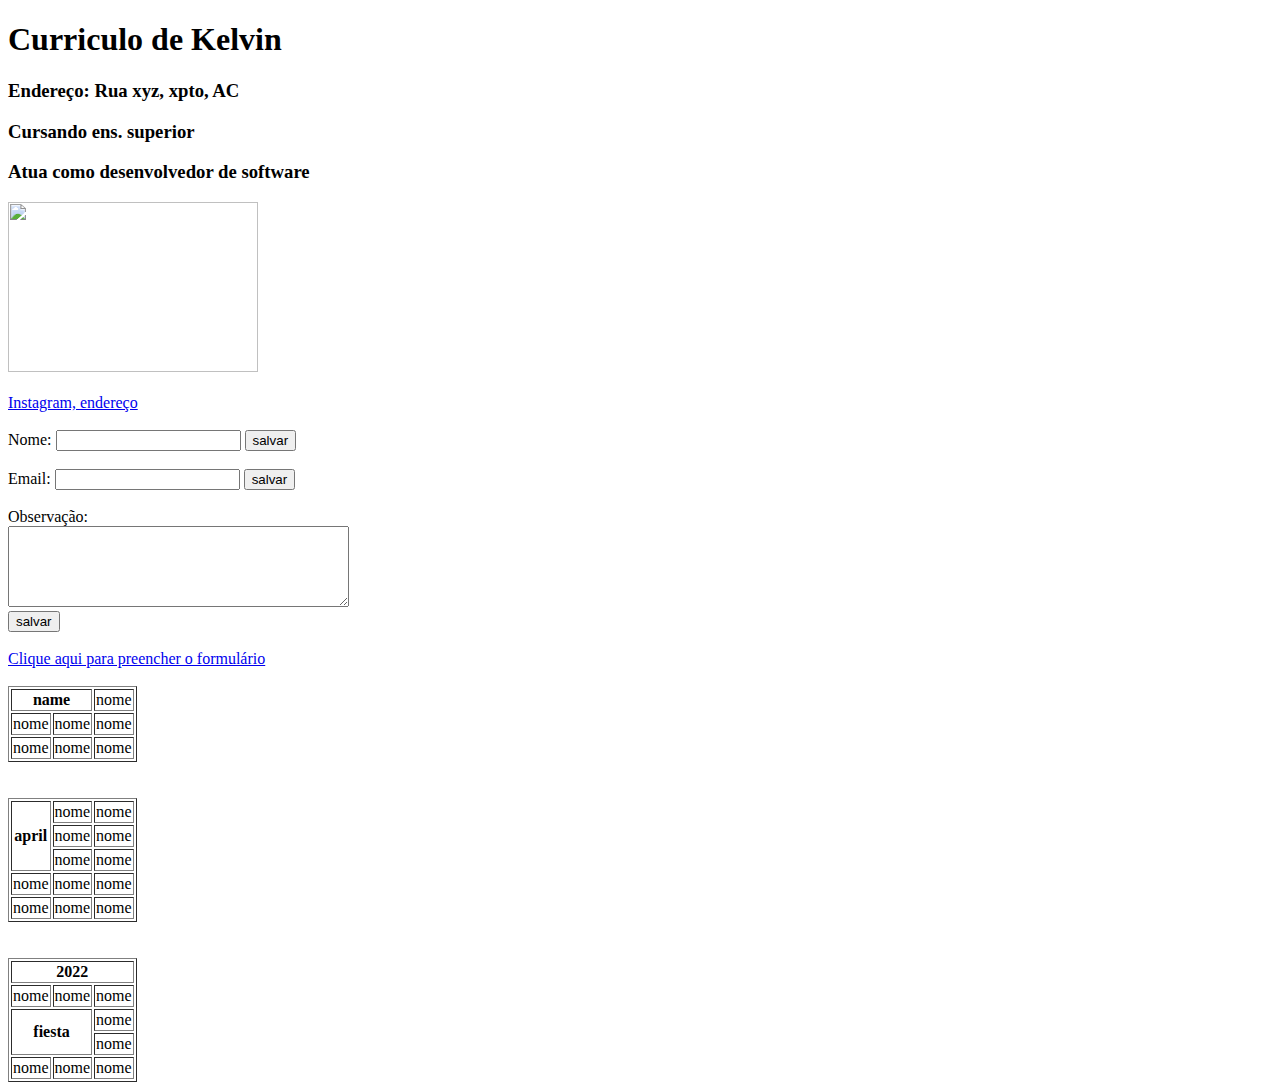
==== index.html @ 506042a2 "first commit" ====
<!DOCTYPE html>

<html>
    <head>
        <title>kelvin</title>
        <meta charset="UTF-8"/>  
    </head>

    <body>
        <h1>Curriculo de Kelvin</h1>
        <h3>Endereço: Rua xyz, xpto, AC</h3>
        <h3>Cursando ens. superior</h3>
        <h3>Atua como desenvolvedor de software</h3>
        <img src="https://i.ytimg.com/vi/kUIGYpGDjSg/hqdefault.jpg"
                    width="250px"
                    height="170px"/>
        <br>
        <br>
        <a href="https://www.instagram.com/senacsantacatarina/" target="_blank">Instagram, </a>
        <a href="https://www.google.com.br/maps" target="_blank"> endereço</a>
        <br> 
        <br>
        <label>Nome: </label>
        <input type="text" name="name"/>
        <input type="submit" value="salvar"/>
        
        <br>
        <br>
        <label>Email: </label>
        <input type="text" name="email"/>
        <input type="submit" value="salvar"/>
        <br>
        <br>
        <label>Observação: </label>
        <br>
        <textarea name="observacao" rows="5" cols="40"></textarea></li>
        <br>
        <input type="submit" value="salvar"/>
        <br>
        <br>
        <a href="formulario.html">Clique aqui para preencher o formulário</a>
        <br><br>
        <table border="1">
            <tr>
              <th colspan="2">name</th>
              <td>nome</td>
            </tr>
            <tr>
              <td>nome</td>
              <td>nome</td>
              <td>nome</td>
            </tr>
            <tr>
              <td>nome</td>
              <td>nome</td>
              <td>nome</td>
          </tr>
          </table>
          <br><br>
          <table border="1">
            <tr>
              <th rowspan="3">april</th>
              <td>nome</td>
              <td>nome</td>
            </tr>
            <tr>
              <td>nome</td>
              <td>nome</td>
            </tr>
            <tr>
              <td>nome</td>
              <td>nome</td>
          </tr>
          <tr>
            <td>nome</td>
            <td>nome</td>
            <td>nome</td>
        </tr>
        <tr>
            <td>nome</td>
            <td>nome</td>
            <td>nome</td>
        </tr>
        </table>
        <br><br>
        <table border="1">
            <tr >
              <th colspan="3">2022</th>
            </tr>
            <tr >
              <td>nome</td>
              <td>nome</td>
              <td>nome</td>
            </tr>
            <tr>
              <th colspan="2" rowspan="2">fiesta</th>
              <td>nome</td>
          </tr>
          <tr>
            <td>nome</td>
        </tr>
        <tr>
            <td>nome</td>
            <td>nome</td>
            <td>nome</td>
        </tr>
          </table>
    </body>
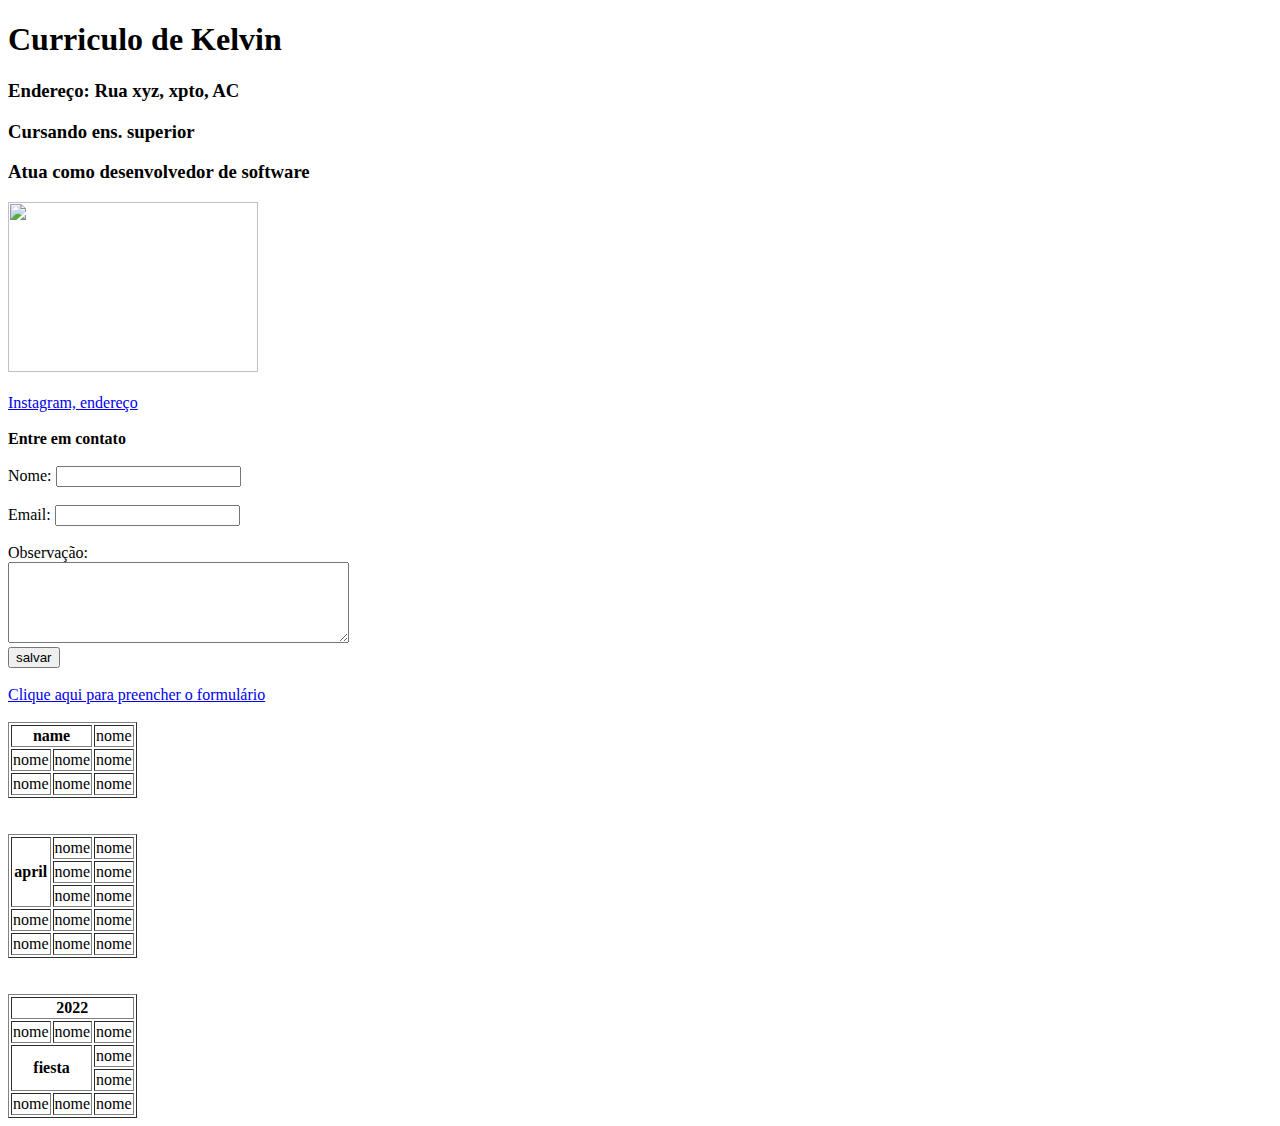
==== commit 56835d77: "commit novo" ====
--- a/index.html
+++ b/index.html
@@ -20,15 +20,15 @@
         <a href="https://www.google.com.br/maps" target="_blank"> endereço</a>
         <br> 
         <br>
+        <label><b>Entre em contato</b></label>
+        <br><br>
         <label>Nome: </label>
         <input type="text" name="name"/>
-        <input type="submit" value="salvar"/>
         
         <br>
         <br>
         <label>Email: </label>
         <input type="text" name="email"/>
-        <input type="submit" value="salvar"/>
         <br>
         <br>
         <label>Observação: </label>
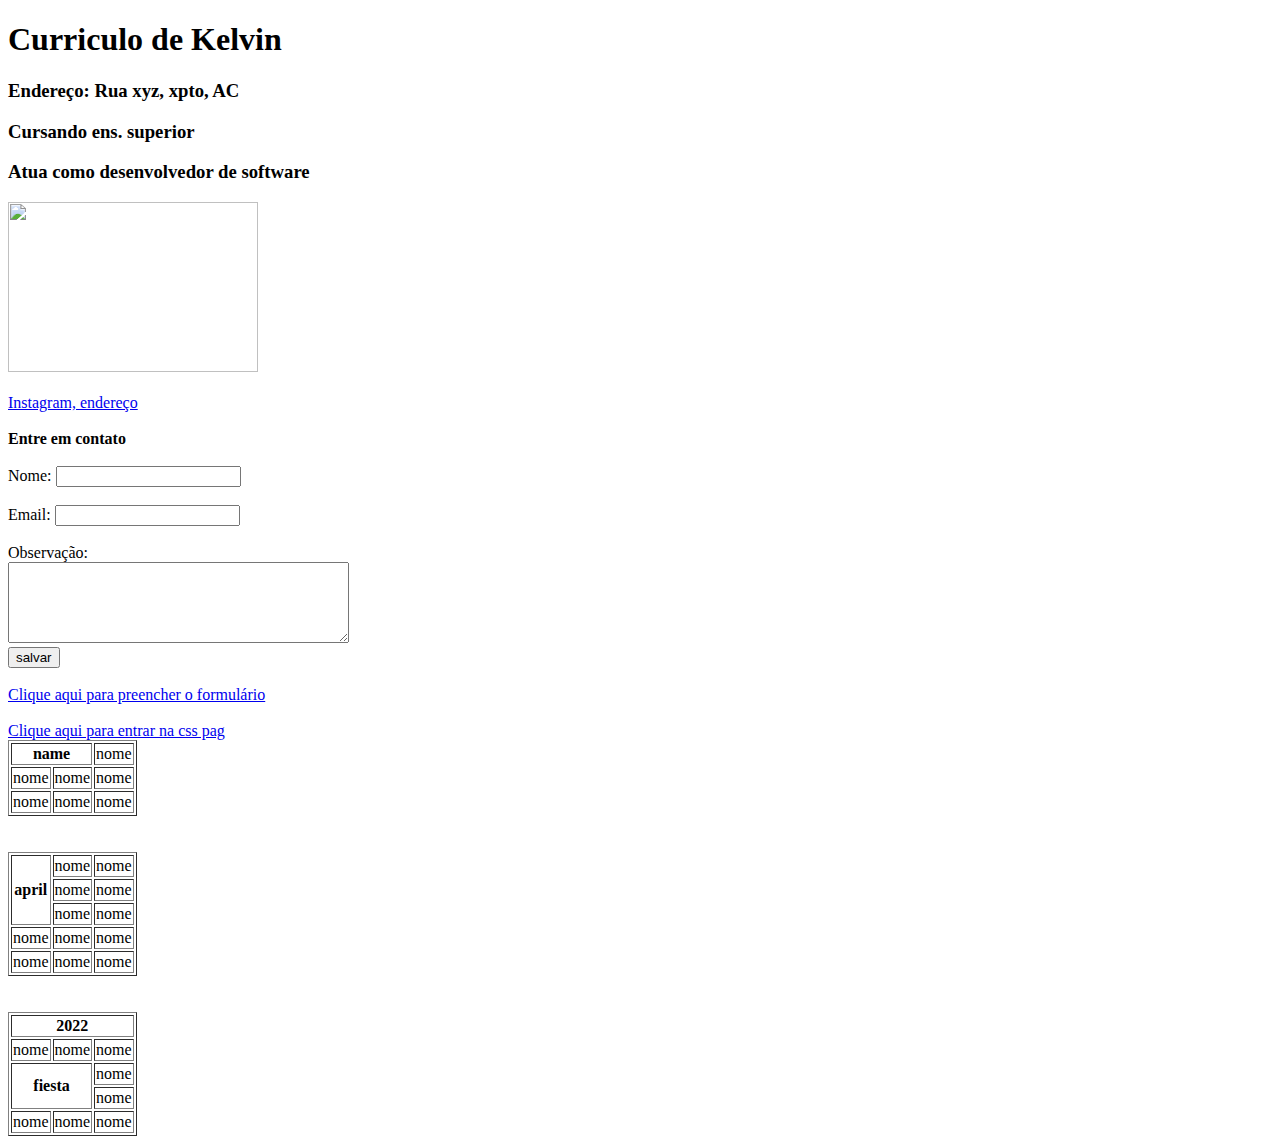
==== commit c1976401: "css commit" ====
--- a/index.html
+++ b/index.html
@@ -40,6 +40,7 @@
         <br>
         <a href="formulario.html">Clique aqui para preencher o formulário</a>
         <br><br>
+        <a href="csspag.html">Clique aqui para entrar na css pag</a>
         <table border="1">
             <tr>
               <th colspan="2">name</th>
